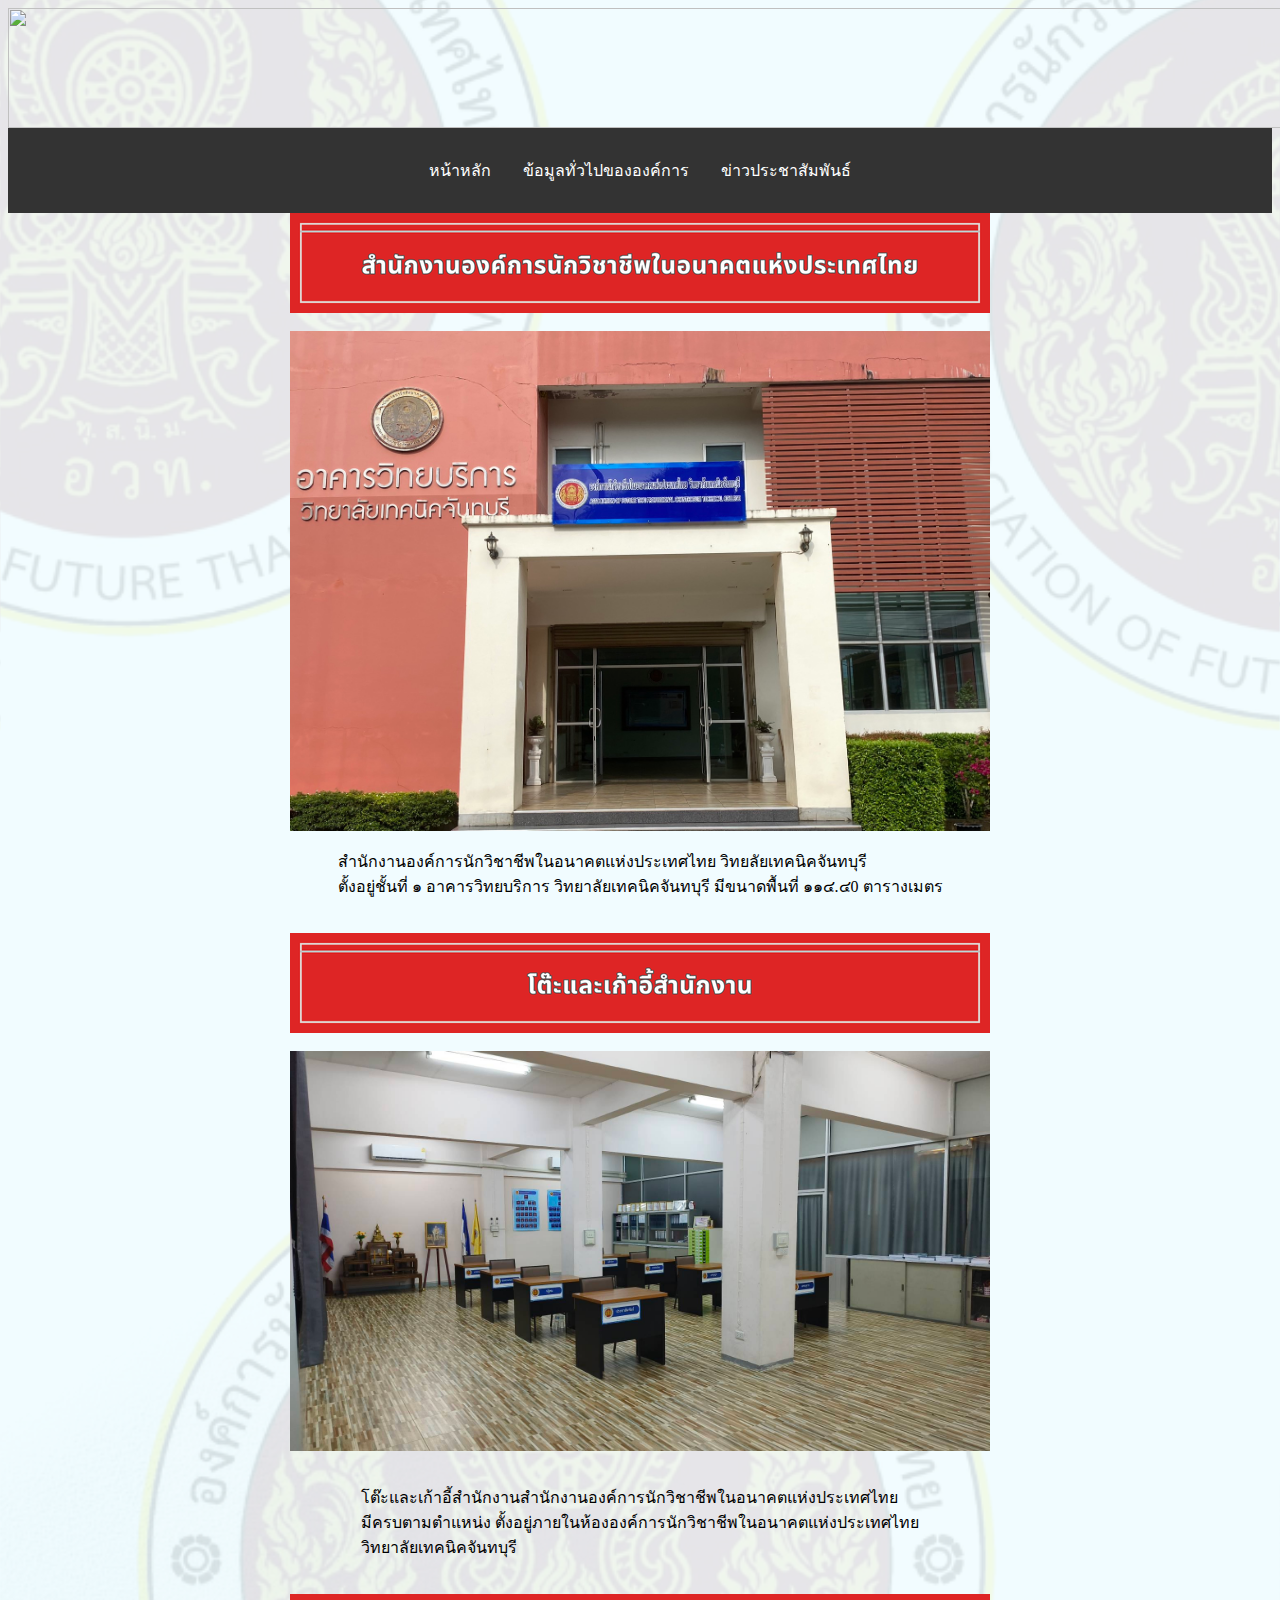
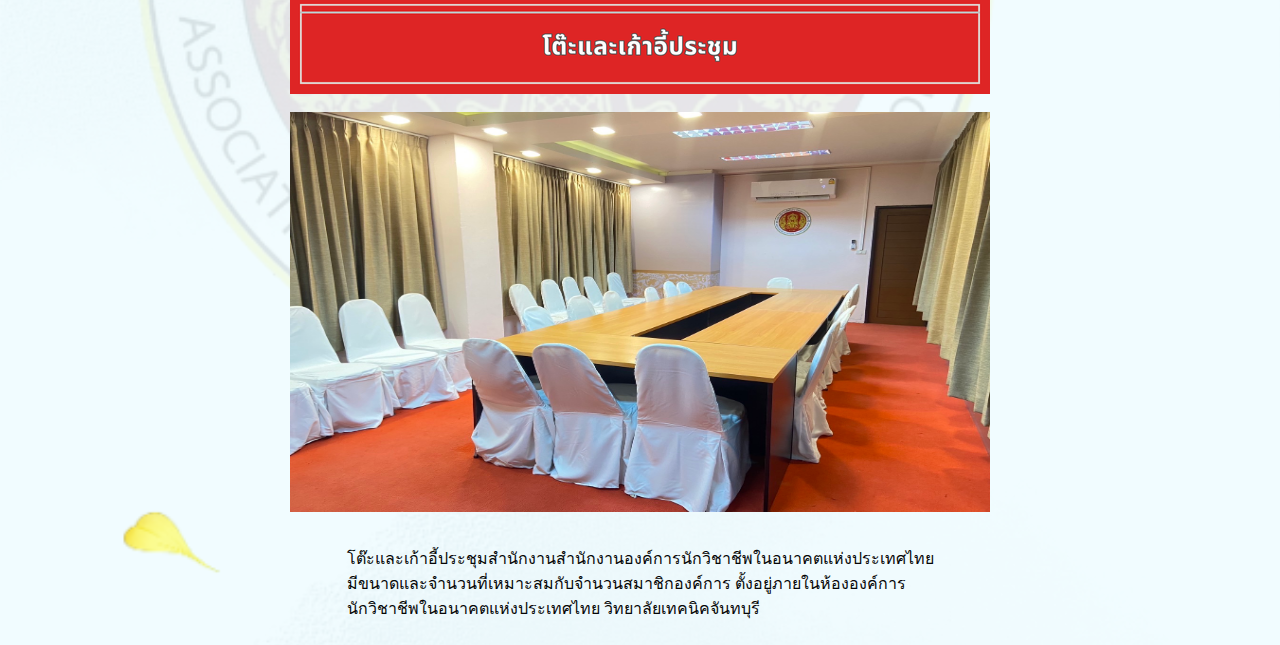
==== address.html @ c3270ffa "Update address.html" ====
<html>
    <head>
        <link rel="icon" href="โลโก้อวท ใหม่.png" type="image/x-icon">
      </head>
<head>
    <title>สถานที่ตั้งขององค์การ</title>
    <img src="Image/ป้ายอวท.jpg" width="1600" height="120">

    <style>  
        .navbar {
       overflow-x: hidden;
       background-color: #333;
       font-family: Arial, Helvetica, sans-serif;
   }
   
   body {
            background-image: url('Image/พื้นหลัง.png'); /* ระบุพาธของภาพ */
            background-size: cover; /* ปรับขนาดภาพให้ครอบคลุมหน้าจอ */
            background-position: center; /* จัดตำแหน่งภาพให้อยู่กลาง */
        }

   .navbar a {
     float: left;
     font-size: 16px;
     color: white;
     text-align: center;
     padding: 14px 16px;
     text-decoration: none;
   }
   
   .dropdown {
     float: left;
     overflow: hidden;
   }
   
   .dropdown .dropbtn {
     cursor: pointer;
     font-size: 16px;  
     border: none;
     outline: none;
     color: white;
     padding: 14px 16px;
     background-color: inherit;
     font-family: inherit;
     margin: 0;
   }
   
       .navbar a:hover, .dropdown:hover .dropbtn, .dropbtn:focus {
       background-color: rgb(255, 254, 254);
   }
   
       .dropdown-content {
       display: none;
       position: absolute;
       background-color: #f9f9f9;
       min-width: 160px;
       box-shadow: 0px 8px 16px 0px rgba(0,0,0,0.2);
       z-index: 1;
   }
   .navbar {
    background-color: #333;
    display: flex;
    justify-content: center;
    padding: 1rem;
  }

  .สำนักงาน {
        display: flex;
        justify-content: center;
    }
       </style>
    <div class="navbar">        
        <a href="เว็บอวท.html" >หน้าหลัก</a>
        <a href="information.html" >ข้อมูลทั่วไปขององค์การ</a>
        <a href="news.html">ข่าวประชาสัมพันธ์</a>
</div>

<div class="สำนักงาน">
    <img src="Image/สำนักงาน.png" width="700" height="100">
</div>
    
    <br><div class="hotel">
    <img src="Image/ป้ายหน้าตึก.jpg" width="700" height="500">
</div>

</head>
<body>



    <style>
        .hotel {
        display: flex;
        justify-content: center;
    }

    .ข้อมูลสำนักงาน {
        display: flex;
        justify-content: center;
    }
        </style>
        
        <br><div class="ข้อมูลสำนักงาน">
        <font style="color:rgb(0, 0, 0)">สำนักงานองค์การนักวิชาชีพในอนาคตแห่งประเทศไทย วิทยลัยเทคนิคจันทบุรี
        <br>ตั้งอยู่ชั้นที่ ๑ อาคารวิทยบริการ วิทยาลัยเทคนิคจันทบุรี มีขนาดพื้นที่ ๑๑๔.๔0 ตารางเมตร</p></font>
</div>

</div>
    
<br><div class="hotel">
<img src="Image/โต๊ะและเก้าอี้.png" width="700" height="100">
</div>

<br><div class="hotel">
    <img src="Image/โต๊ะและเก้าอี้สำนักงาน.jpg" width="700" height="400">
    </div>

<br><div class="hotel">
    <font style="color:rgb(0, 0, 0)"><p>โต๊ะและเก้าอี้สำนักงานสำนักงานองค์การนักวิชาชีพในอนาคตแห่งประเทศไทย
       <br> มีครบตามตำแหน่ง ตั้งอยู่ภายในห้ององค์การนักวิชาชีพในอนาคตแห่งประเทศไทย
        <br>วิทยาลัยเทคนิคจันทบุรี
        </font>
</div>


<br><div class="hotel">
    <img src="Image/ประชุม.png" width="700" height="100">
    </div>

    <br><div class="hotel">
        <img src="Image/ห้องประชุม.jpg" width="700" height="400">
        </div>

        <br><div class="hotel">
            <font style="color:rgb(7, 7, 7)"><p>โต๊ะและเก้าอี้ประชุมสำนักงานสำนักงานองค์การนักวิชาชีพในอนาคตแห่งประเทศไทย
                <br>มีขนาดและจำนวนที่เหมาะสมกับจำนวนสมาชิกองค์การ ตั้งอยู่ภายในห้ององค์การ
                <br>นักวิชาชีพในอนาคตแห่งประเทศไทย วิทยาลัยเทคนิคจันทบุรี                
                </font>
        </div>



</body>
</html>
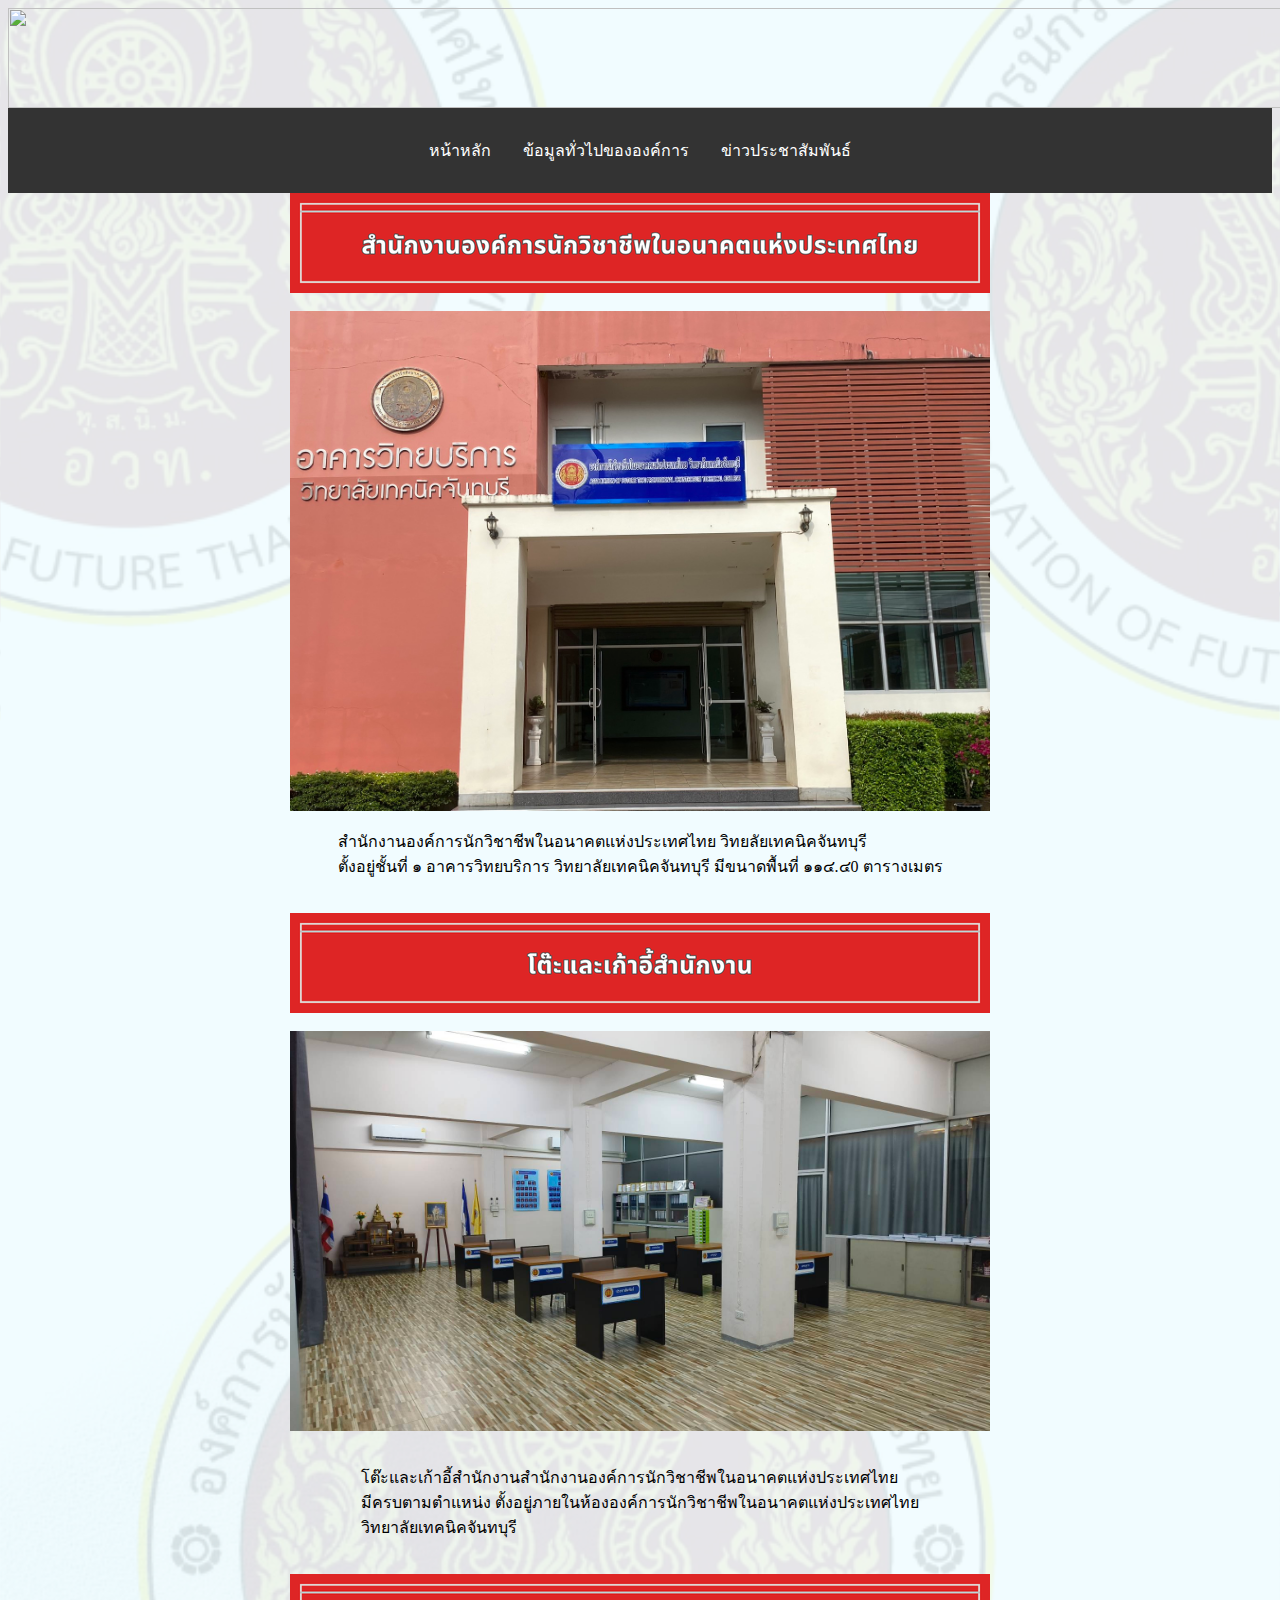
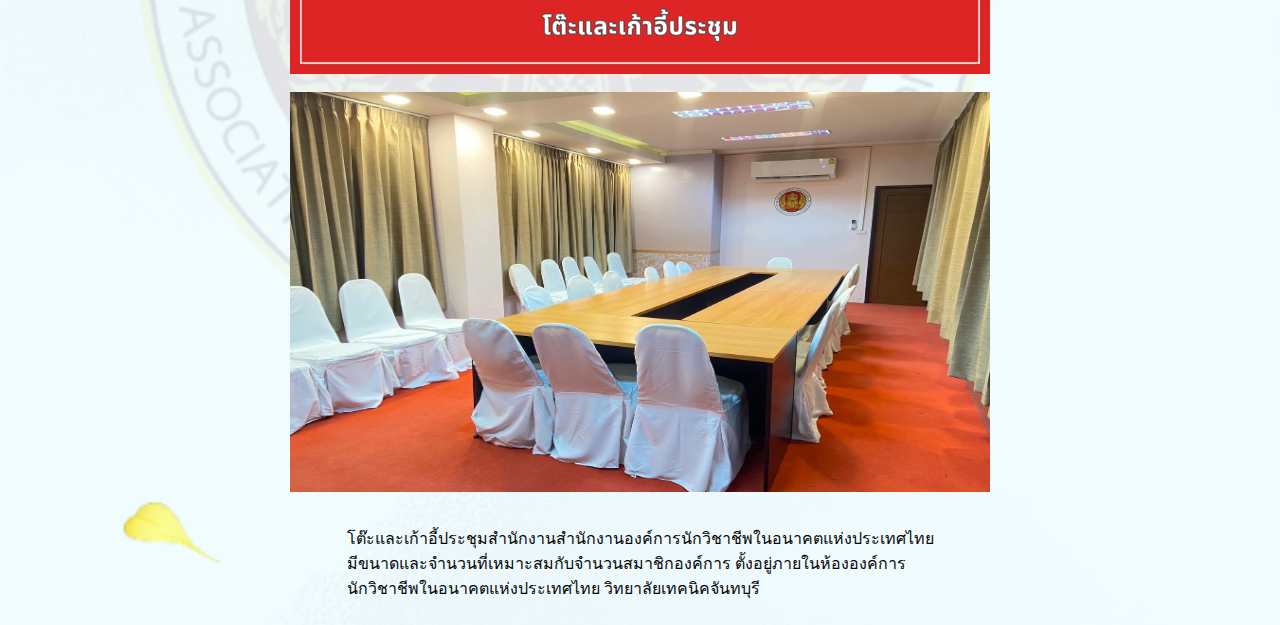
==== commit 91cce944: "update" ====
--- a/address.html
+++ b/address.html
@@ -1,10 +1,10 @@
 <html>
     <head>
-        <link rel="icon" href="โลโก้อวท ใหม่.png" type="image/x-icon">
+        <link rel="icon" href="Image/โลโก้อวท ใหม่.png" type="image/x-icon">
       </head>
 <head>
     <title>สถานที่ตั้งขององค์การ</title>
-    <img src="Image/ป้ายอวท.jpg" width="1600" height="120">
+    <img src="Image/ป้ายอวท.jpg" width="1560" height="100">
 
     <style>  
         .navbar {
@@ -30,7 +30,7 @@
    
    .dropdown {
      float: left;
-     overflow: hidden;
+     overflow-x: hidden;
    }
    
    .dropdown .dropbtn {
@@ -45,9 +45,9 @@
      margin: 0;
    }
    
-       .navbar a:hover, .dropdown:hover .dropbtn, .dropbtn:focus {
-       background-color: rgb(255, 254, 254);
-   }
+   .navbar a:hover, .dropdown:hover .dropbtn, .dropbtn:focus {
+    background-color: red;
+}
    
        .dropdown-content {
        display: none;
@@ -70,7 +70,7 @@
     }
        </style>
     <div class="navbar">        
-        <a href="เว็บอวท.html" >หน้าหลัก</a>
+        <a href="index.html" >หน้าหลัก</a>
         <a href="information.html" >ข้อมูลทั่วไปขององค์การ</a>
         <a href="news.html">ข่าวประชาสัมพันธ์</a>
 </div>
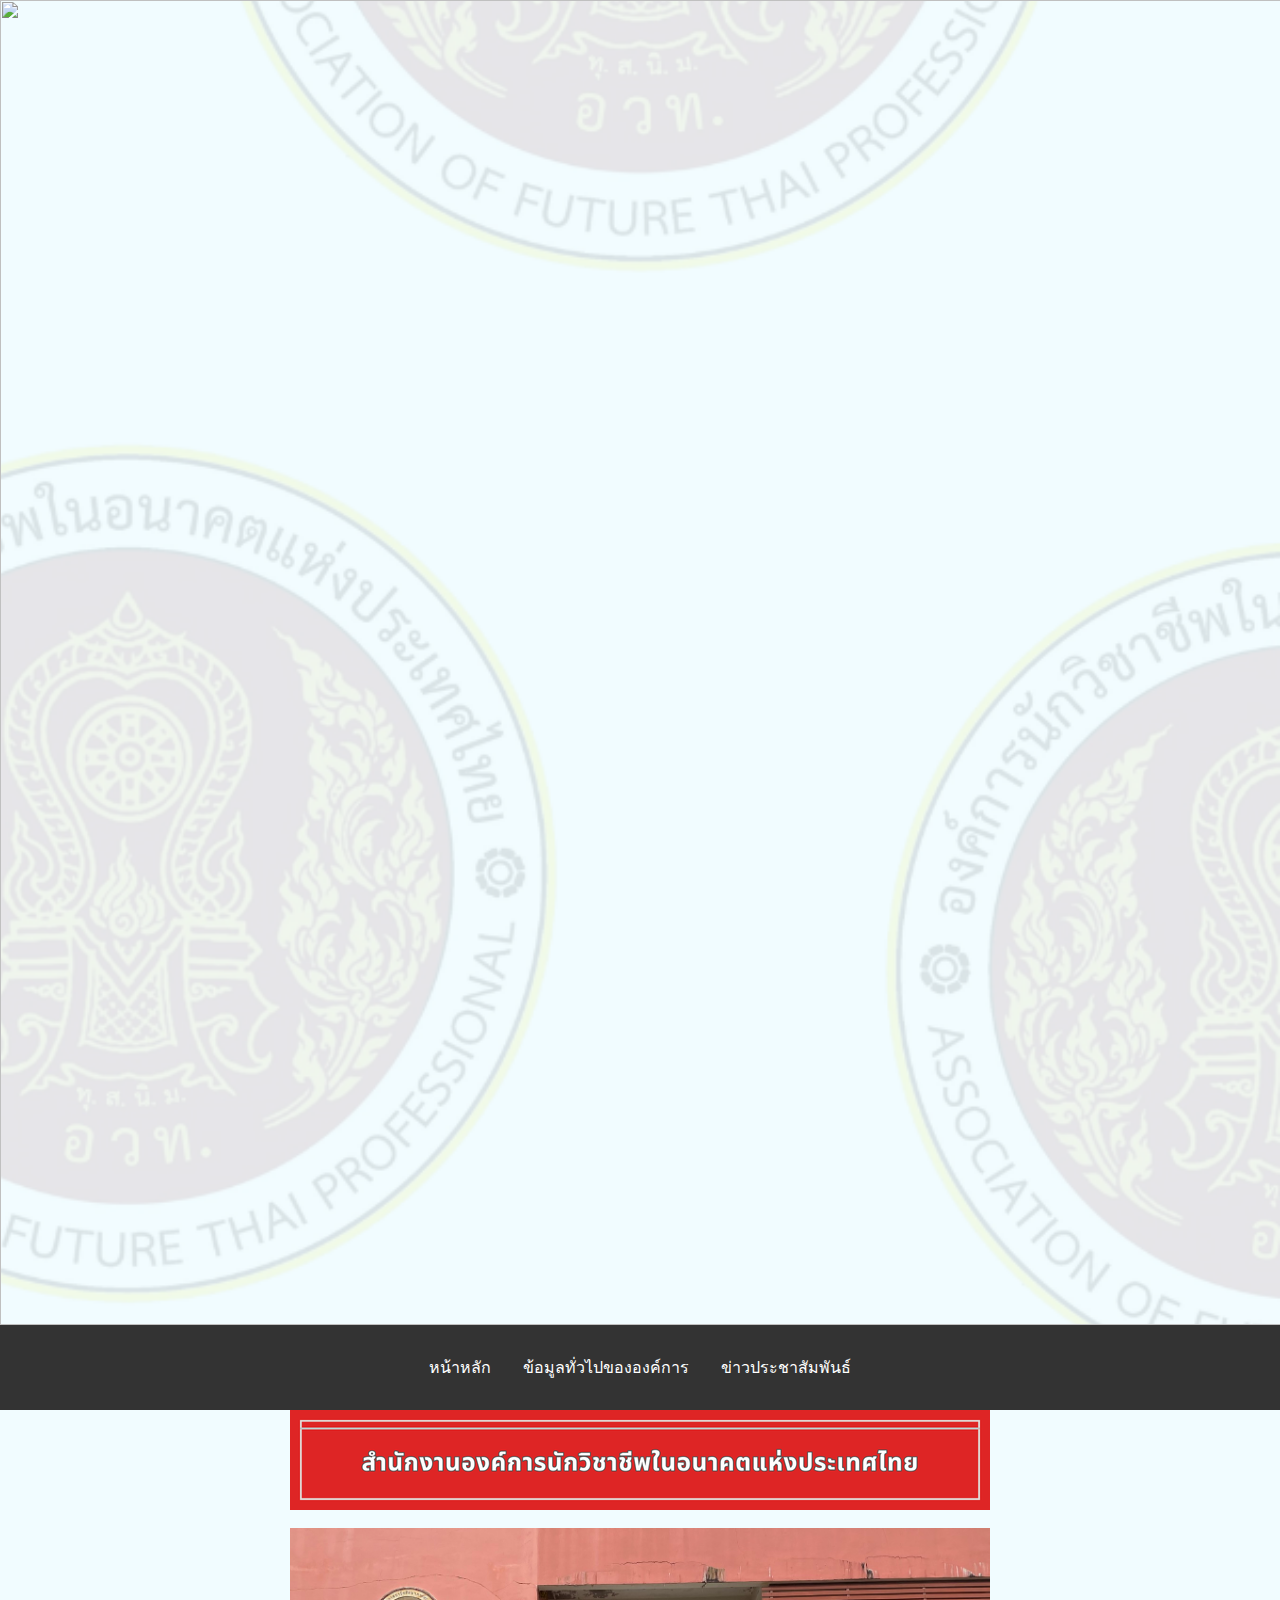
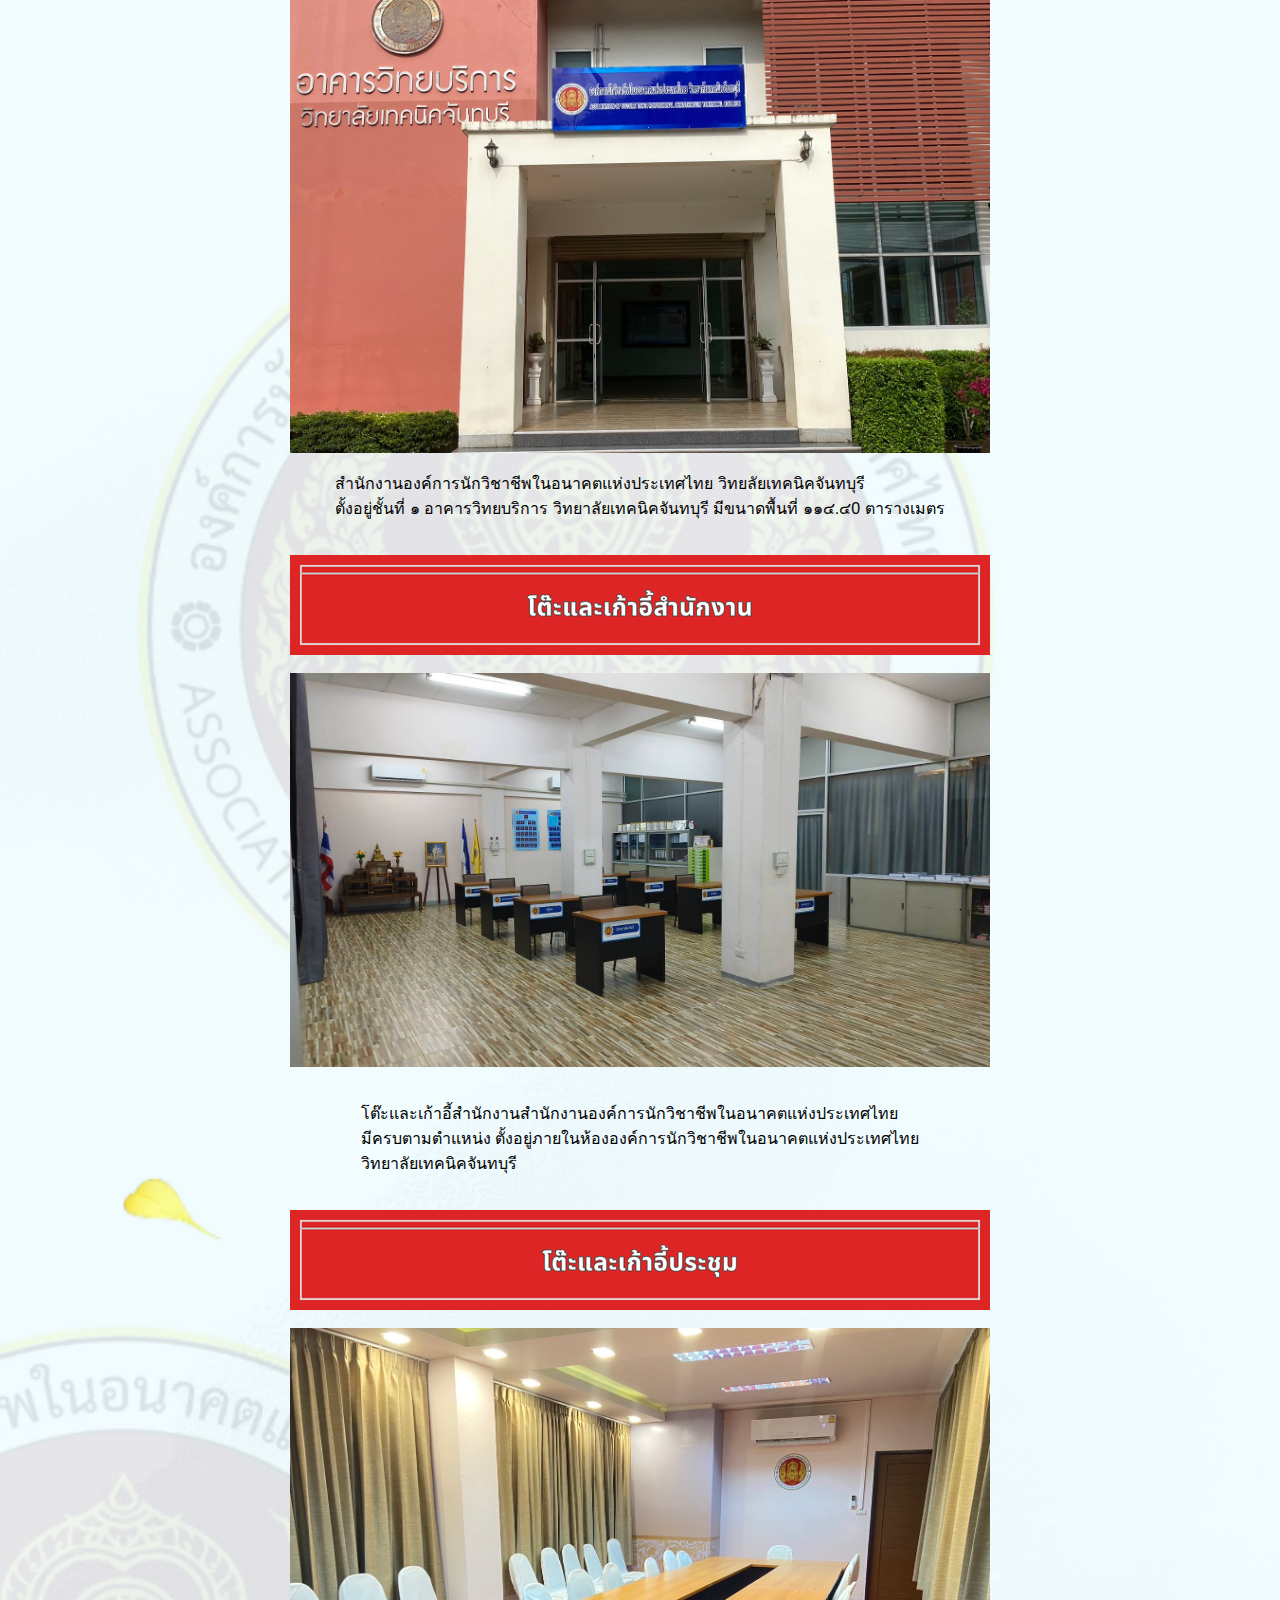
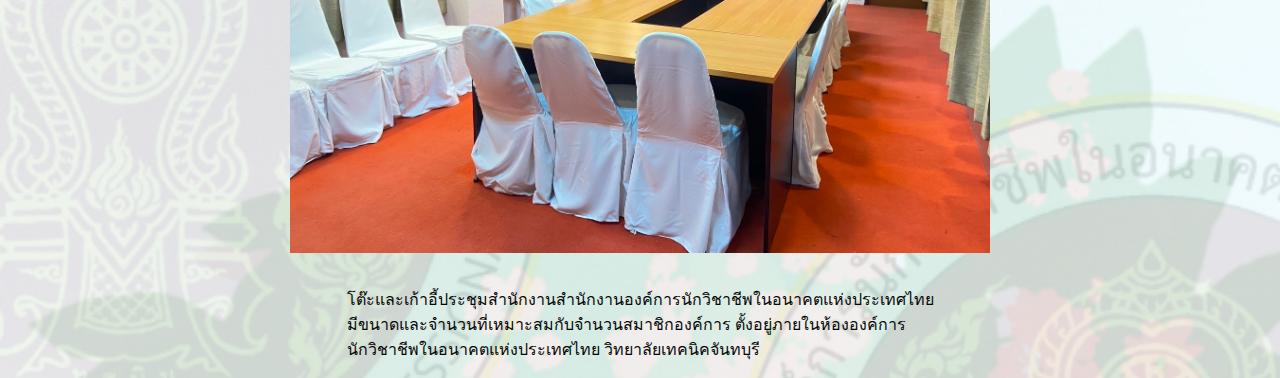
==== commit 80a457d5: "Update address.html" ====
--- a/address.html
+++ b/address.html
@@ -4,70 +4,64 @@
       </head>
 <head>
     <title>สถานที่ตั้งขององค์การ</title>
-    <img src="Image/ป้ายอวท.jpg" width="1560" height="100">
+    <img src="Image/ป้ายอวท.jpg" width="1325" height="100">
 
     <style>  
-        .navbar {
-       overflow-x: hidden;
-       background-color: #333;
-       font-family: Arial, Helvetica, sans-serif;
-   }
-   
-   body {
-            background-image: url('Image/พื้นหลัง.png'); /* ระบุพาธของภาพ */
-            background-size: cover; /* ปรับขนาดภาพให้ครอบคลุมหน้าจอ */
-            background-position: center; /* จัดตำแหน่งภาพให้อยู่กลาง */
+          body {
+            background-image: url('Image/พื้นหลัง.png'); /* Specify background image path */
+            background-size: cover; /* Scale background image to cover entire screen */
+            background-position: center; /* Center background image */
+            display: flex;
+            flex-direction: column;
+            align-items: center;
+            font-family: Arial, Helvetica, sans-serif;
+            color: rgb(0, 0, 0);
+            margin: 0;
         }
 
-   .navbar a {
-     float: left;
-     font-size: 16px;
-     color: white;
-     text-align: center;
-     padding: 14px 16px;
-     text-decoration: none;
-   }
-   
-   .dropdown {
-     float: left;
-     overflow-x: hidden;
-   }
-   
-   .dropdown .dropbtn {
-     cursor: pointer;
-     font-size: 16px;  
-     border: none;
-     outline: none;
-     color: white;
-     padding: 14px 16px;
-     background-color: inherit;
-     font-family: inherit;
-     margin: 0;
-   }
-   
-   .navbar a:hover, .dropdown:hover .dropbtn, .dropbtn:focus {
-    background-color: red;
-}
-   
-       .dropdown-content {
-       display: none;
-       position: absolute;
-       background-color: #f9f9f9;
-       min-width: 160px;
-       box-shadow: 0px 8px 16px 0px rgba(0,0,0,0.2);
-       z-index: 1;
-   }
-   .navbar {
-    background-color: #333;
-    display: flex;
-    justify-content: center;
-    padding: 1rem;
-  }
+        /* Navbar styling */
+        .navbar {
+            background-color: #333;
+            display: flex;
+            justify-content: center;
+            width: 100%;
+            padding: 1rem 0;
+        }
 
-  .สำนักงาน {
-        display: flex;
-        justify-content: center;
-    }
+        .navbar a {
+            font-size: 16px;
+            color: white;
+            text-align: center;
+            padding: 14px 16px;
+            text-decoration: none;
+        }
+
+        .navbar a:hover {
+            background-color: red;
+        }
+
+        /* Content centering */
+        .center-content {
+            display: flex;
+            justify-content: center;
+            flex-direction: column;
+            align-items: center;
+            text-align: center;
+            max-width: 700px;
+            margin-bottom: 20px;
+        }
+
+        /* Styling for images */
+        img {
+            max-width: 100%;
+            height: auto;
+        }
+
+        /* Additional spacing for different sections */
+        .section-title {
+            width: 100%;
+            max-width: 700px;
+        }
        </style>
     <div class="navbar">        
         <a href="index.html" >หน้าหลัก</a>
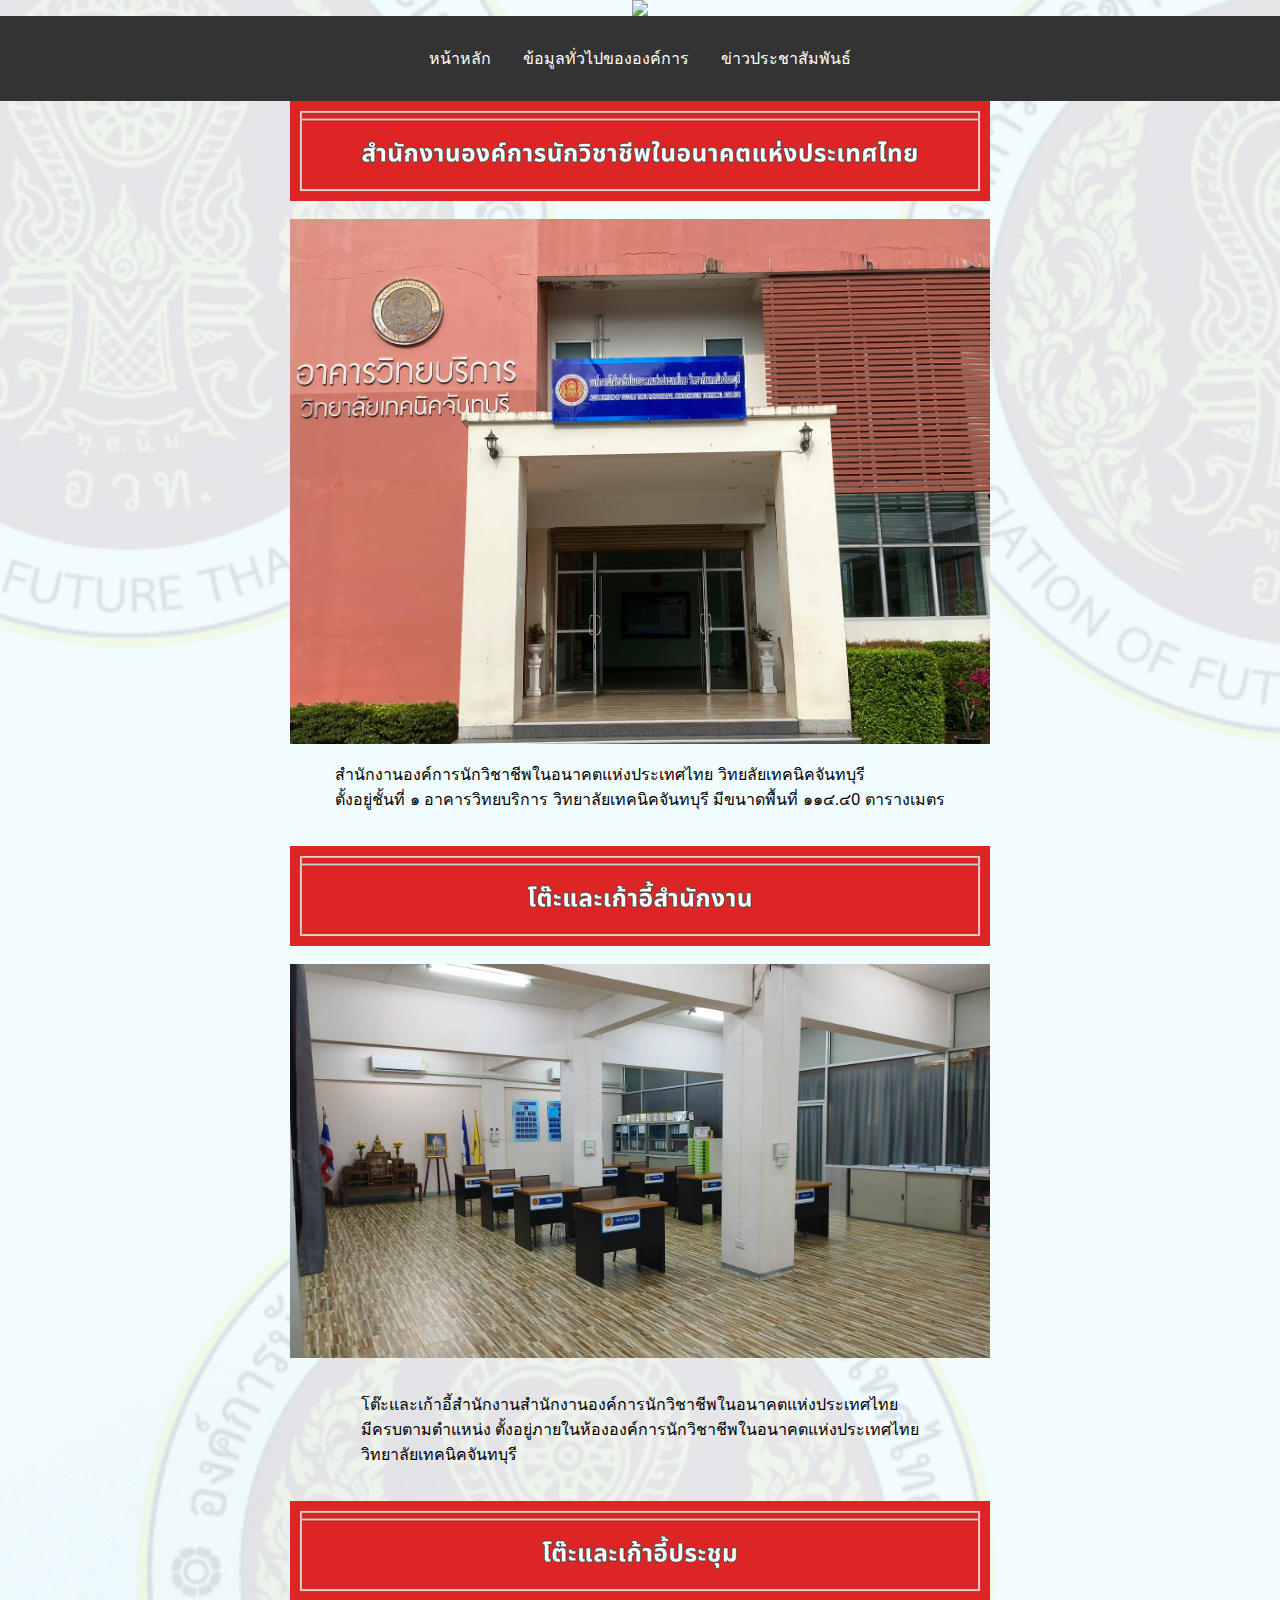
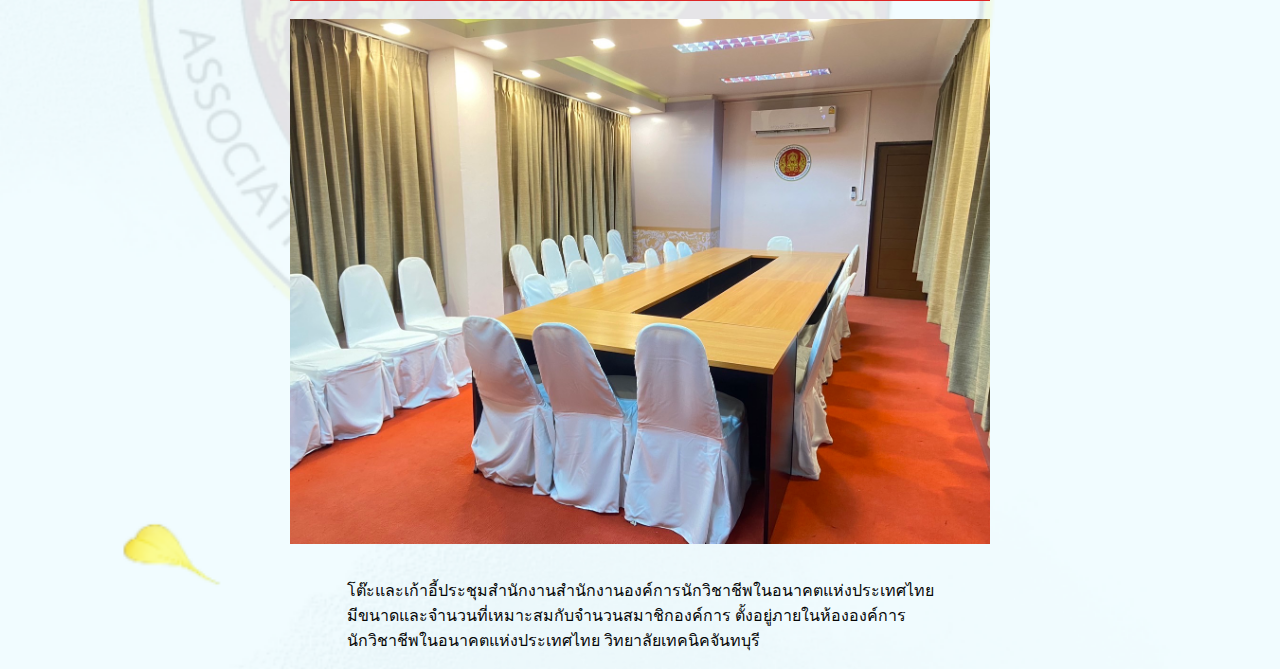
==== commit 875cd469: "ch" ====
--- a/address.html
+++ b/address.html
@@ -4,7 +4,7 @@
       </head>
 <head>
     <title>สถานที่ตั้งขององค์การ</title>
-    <img src="Image/ป้ายอวท.jpg" width="1325" height="100">
+    <img src="Image/ป้ายอวท.jpg" width="auto" height="auto">
 
     <style>  
           body {
@@ -80,8 +80,6 @@
 </head>
 <body>
 
-
-
     <style>
         .hotel {
         display: flex;
